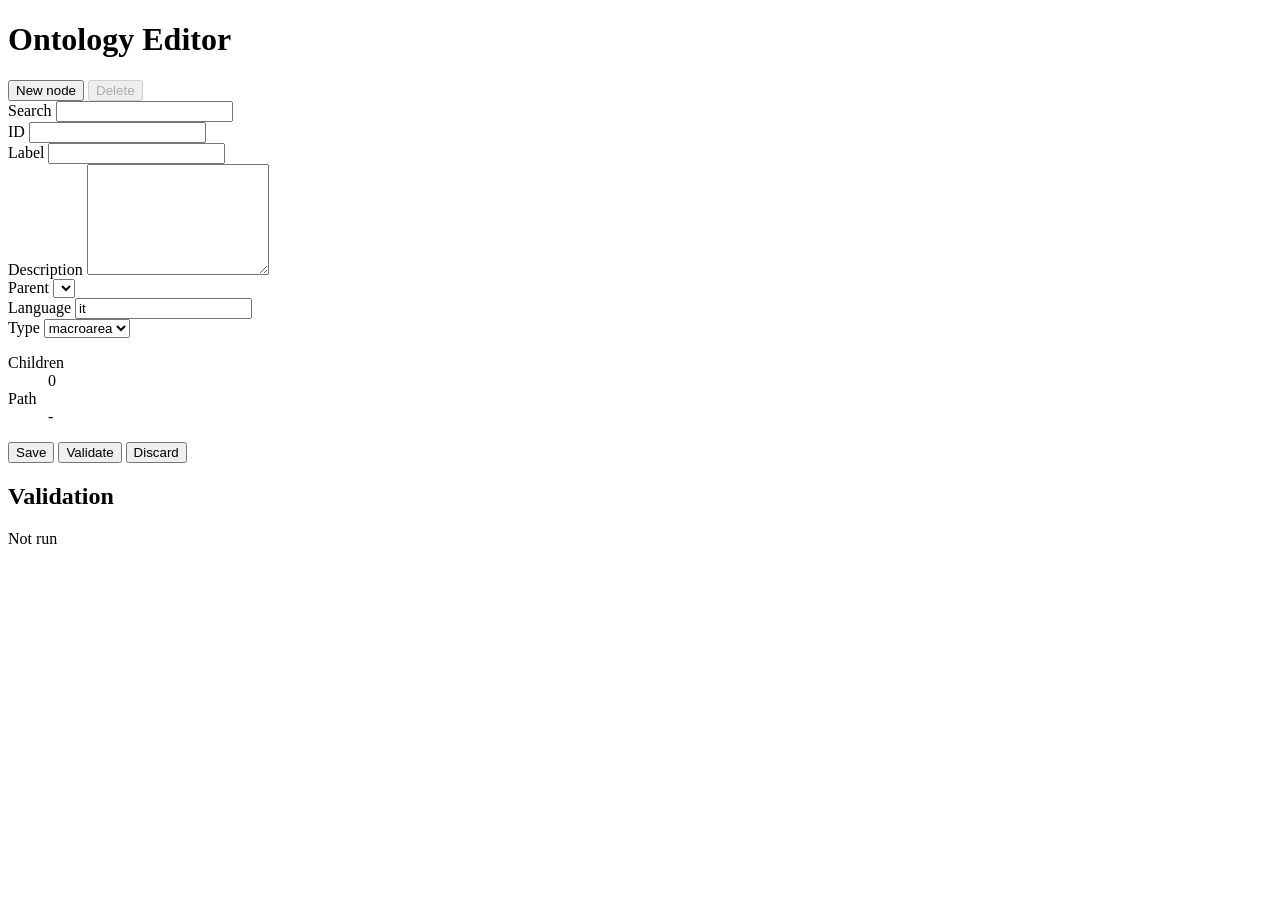
==== src/editor/static/index.html @ 21f80cac "feat: add ontology editor" ====
<!doctype html>
<html lang="it">
  <head>
    <meta charset="utf-8">
    <meta name="viewport" content="width=device-width, initial-scale=1">
    <title>IKG Ontology Editor</title>
    <link rel="stylesheet" href="/static/styles.css">
  </head>
  <body>
    <header class="app-header">
      <h1>Ontology Editor</h1>
      <div class="header-actions">
        <button id="new-node" type="button">New node</button>
        <button id="delete-node" class="danger" type="button" disabled>Delete</button>
      </div>
    </header>

    <main class="workspace">
      <section class="tree-panel" aria-label="Ontology tree">
        <label for="search">Search</label>
        <input id="search" type="search" autocomplete="off">
        <div id="tree" class="tree" role="tree"></div>
      </section>

      <section class="editor-panel" aria-label="Node editor">
        <form id="node-form">
          <div class="field-row">
            <label for="node-id">ID</label>
            <input id="node-id" name="id" required>
          </div>
          <div class="field-row">
            <label for="node-label">Label</label>
            <input id="node-label" name="label" required>
          </div>
          <div class="field-row">
            <label for="node-description">Description</label>
            <textarea id="node-description" name="description" rows="7" required></textarea>
          </div>
          <div class="field-row">
            <label for="node-parent">Parent</label>
            <select id="node-parent" name="parent_id"></select>
          </div>
          <div class="field-row">
            <label for="node-language">Language</label>
            <input id="node-language" name="language" value="it" required>
          </div>
          <div class="field-row">
            <label for="node-type">Type</label>
            <select id="node-type" name="type">
              <option value="macroarea">macroarea</option>
              <option value="area">area</option>
              <option value="sottoarea">sottoarea</option>
            </select>
          </div>

          <dl class="node-info">
            <div>
              <dt>Children</dt>
              <dd id="children-count">0</dd>
            </div>
            <div>
              <dt>Path</dt>
              <dd id="node-path">-</dd>
            </div>
          </dl>

          <div class="form-actions">
            <button id="save-node" class="primary" type="submit">Save</button>
            <button id="validate-node" type="button">Validate</button>
            <button id="discard-node" type="button">Discard</button>
          </div>
        </form>
      </section>
    </main>

    <section id="validation" class="validation-panel neutral" aria-live="polite">
      <h2>Validation</h2>
      <p id="validation-summary">Not run</p>
      <ul id="validation-errors"></ul>
    </section>

    <script src="/static/app.js"></script>
  </body>
</html>
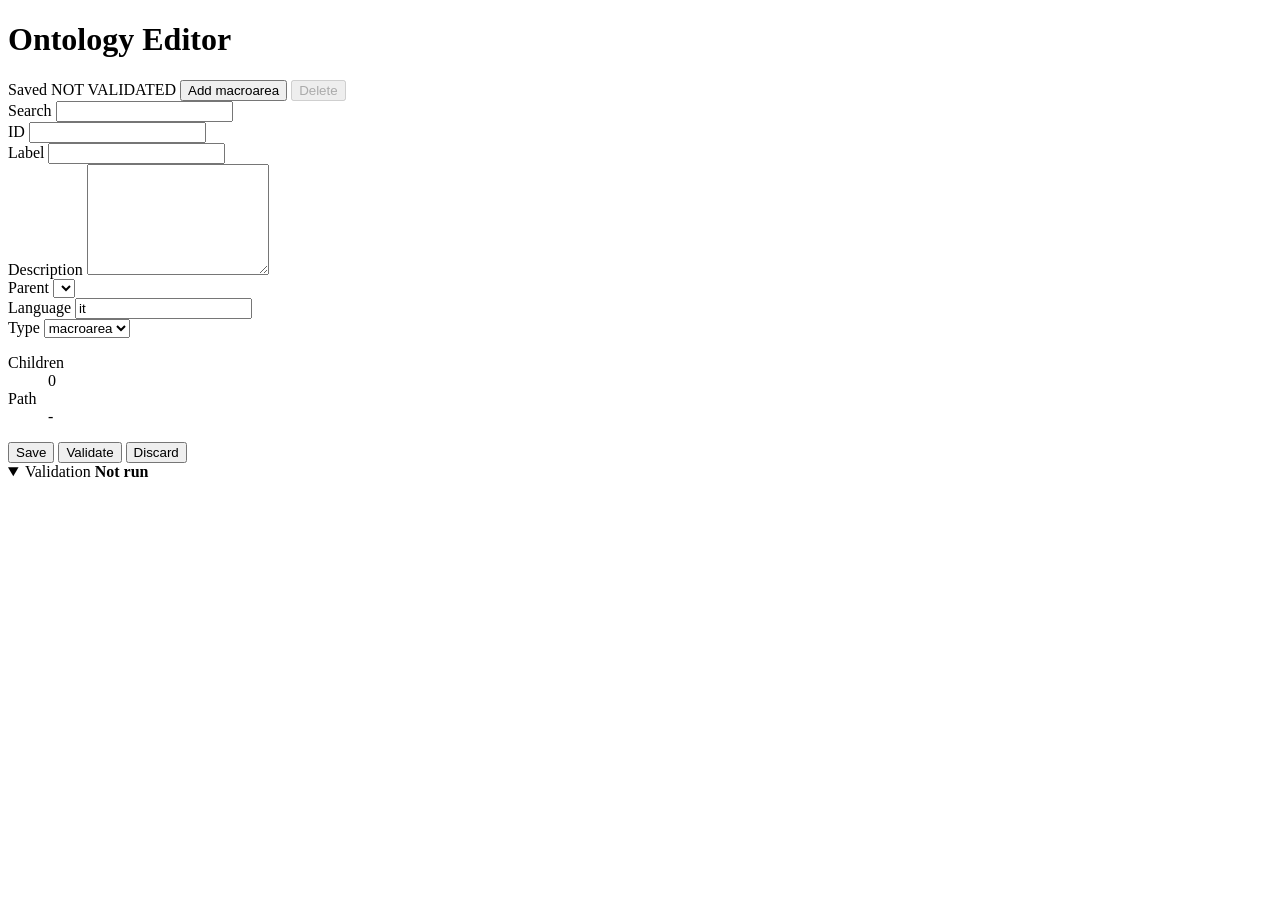
==== commit f01c7b92: "feat: enhance ontology editor workflow" ====
--- a/src/editor/static/index.html
+++ b/src/editor/static/index.html
@@ -10,10 +10,13 @@
     <header class="app-header">
       <h1>Ontology Editor</h1>
       <div class="header-actions">
-        <button id="new-node" type="button">New node</button>
+        <span id="save-status" class="save-status saved">Saved</span>
+        <span id="validation-status" class="status-neutral">NOT VALIDATED</span>
+        <button id="add-child" type="button">Add macroarea</button>
         <button id="delete-node" class="danger" type="button" disabled>Delete</button>
       </div>
     </header>
+    <p id="concept-notice" class="concept-notice" hidden>Concept support coming next</p>
 
     <main class="workspace">
       <section class="tree-panel" aria-label="Ontology tree">
@@ -23,6 +26,7 @@
       </section>
 
       <section class="editor-panel" aria-label="Node editor">
+        <nav id="breadcrumb" class="breadcrumb" aria-label="Node path"></nav>
         <form id="node-form">
           <div class="field-row">
             <label for="node-id">ID</label>
@@ -73,11 +77,13 @@
       </section>
     </main>
 
-    <section id="validation" class="validation-panel neutral" aria-live="polite">
-      <h2>Validation</h2>
-      <p id="validation-summary">Not run</p>
+    <details id="validation" class="validation-panel neutral" open>
+      <summary>
+        <span>Validation</span>
+        <strong id="validation-summary" aria-live="polite">Not run</strong>
+      </summary>
       <ul id="validation-errors"></ul>
-    </section>
+    </details>
 
     <script src="/static/app.js"></script>
   </body>
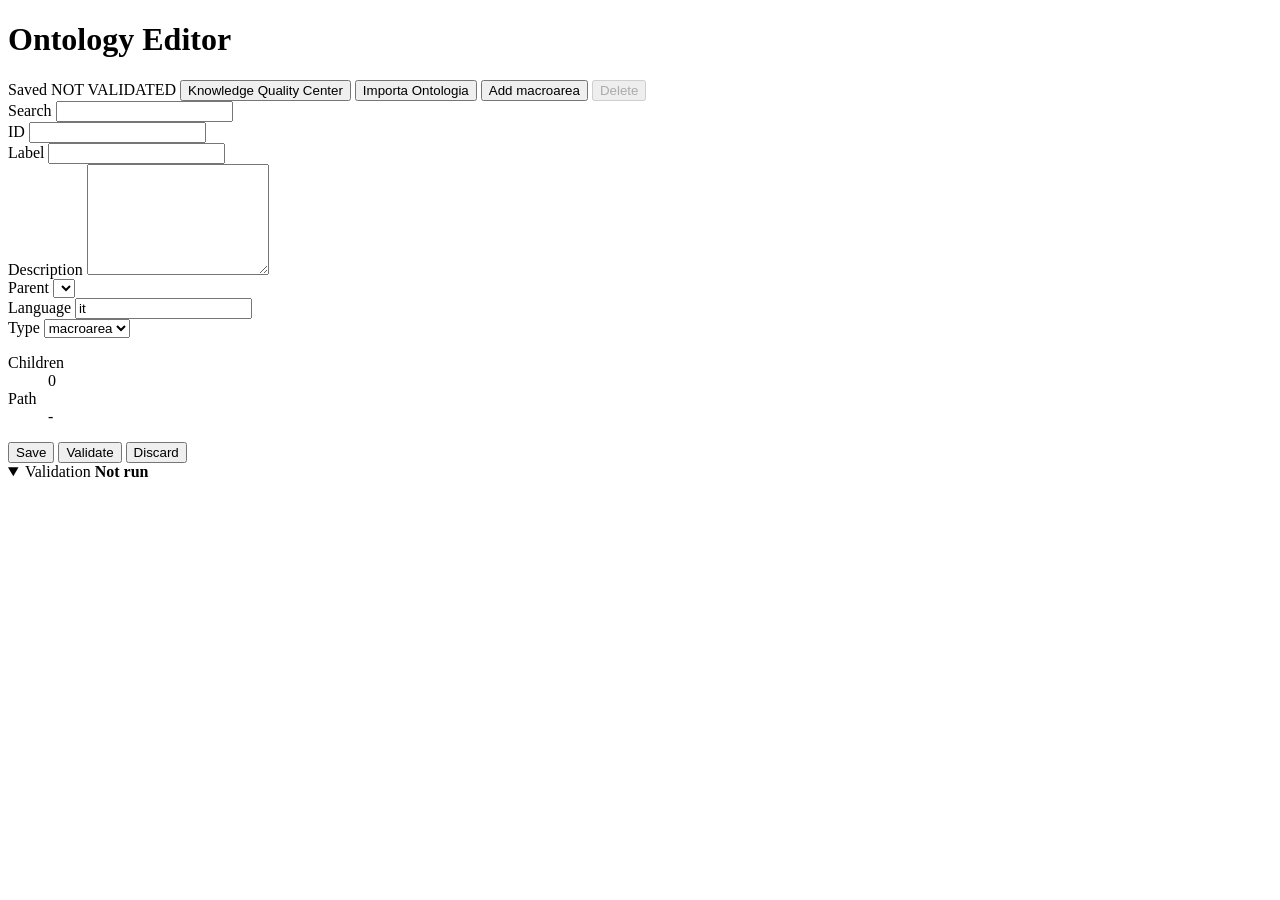
==== commit 29be5ab5: "feat: add ontology import and quality center" ====
--- a/src/editor/static/index.html
+++ b/src/editor/static/index.html
@@ -12,6 +12,9 @@
       <div class="header-actions">
         <span id="save-status" class="save-status saved">Saved</span>
         <span id="validation-status" class="status-neutral">NOT VALIDATED</span>
+        <button id="open-quality" type="button">Knowledge Quality Center</button>
+        <button id="import-ontology" type="button">Importa Ontologia</button>
+        <input id="import-file" type="file" accept=".py,.json,.yaml,.yml,.md,.docx" hidden>
         <button id="add-child" type="button">Add macroarea</button>
         <button id="delete-node" class="danger" type="button" disabled>Delete</button>
       </div>
@@ -85,6 +88,30 @@
       <ul id="validation-errors"></ul>
     </details>
 
+    <dialog id="import-dialog" class="import-dialog">
+      <header>
+        <h2>Anteprima importazione</h2>
+        <button id="close-import" type="button" aria-label="Chiudi">×</button>
+      </header>
+      <dl class="import-summary">
+        <div><dt>Formato</dt><dd id="import-format">-</dd></div>
+        <div><dt>Nodi trovati</dt><dd id="import-found">0</dd></div>
+        <div><dt>Relazioni</dt><dd id="import-relationships">0</dd></div>
+      </dl>
+      <label class="import-mode" for="import-mode">
+        Modalità
+        <select id="import-mode">
+          <option value="assisted">Assistita</option>
+          <option value="automatic">Automatica</option>
+        </select>
+      </label>
+      <div id="import-sections"></div>
+      <footer>
+        <button id="cancel-import" type="button">Annulla</button>
+        <button id="confirm-import" class="primary" type="button" disabled>Conferma importazione</button>
+      </footer>
+    </dialog>
+
     <script src="/static/app.js"></script>
   </body>
 </html>
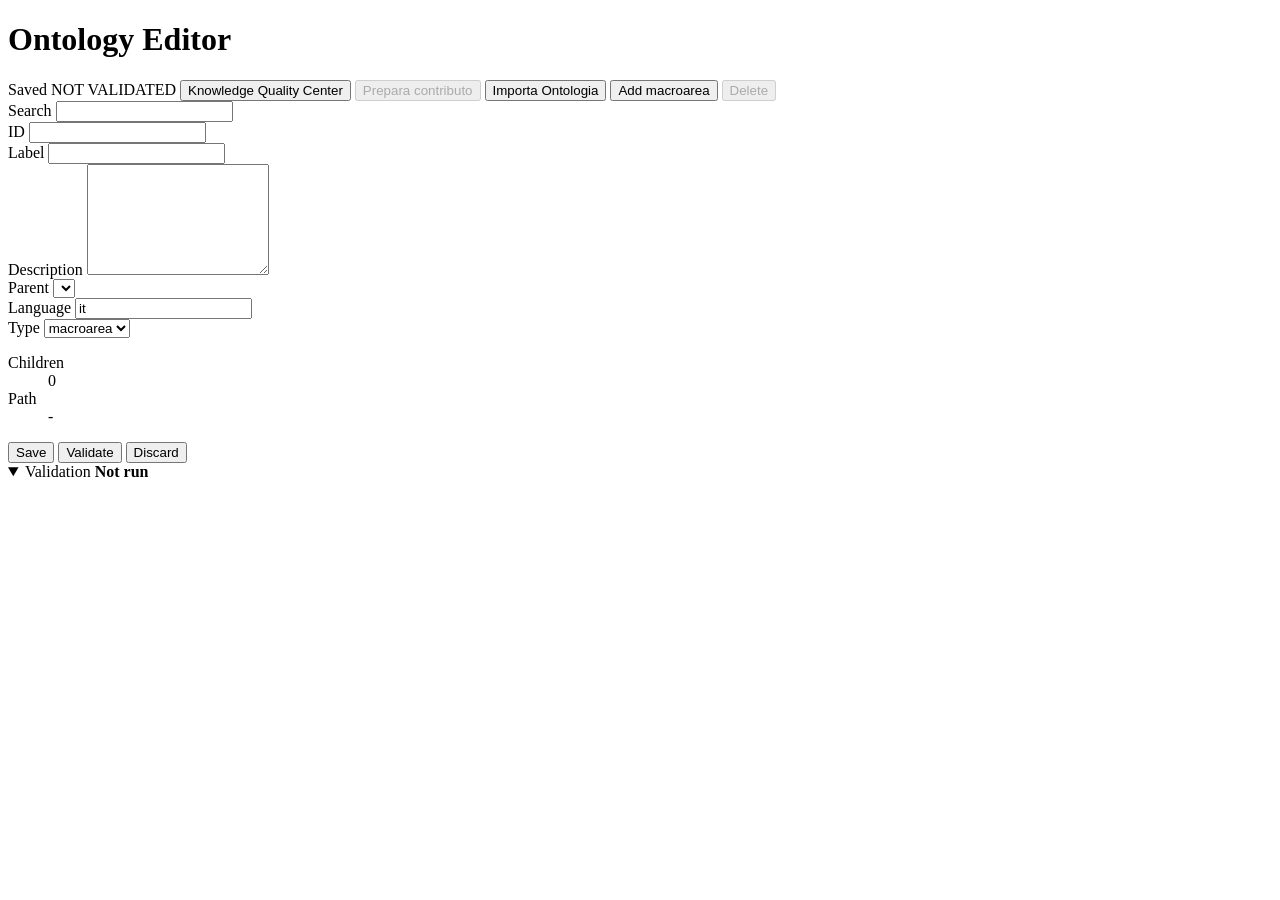
==== commit f5974830: "feat: enhance ontology editor contribution workflow" ====
--- a/src/editor/static/index.html
+++ b/src/editor/static/index.html
@@ -13,6 +13,7 @@
         <span id="save-status" class="save-status saved">Saved</span>
         <span id="validation-status" class="status-neutral">NOT VALIDATED</span>
         <button id="open-quality" type="button">Knowledge Quality Center</button>
+        <button id="prepare-contribution" type="button" disabled>Prepara contributo</button>
         <button id="import-ontology" type="button">Importa Ontologia</button>
         <input id="import-file" type="file" accept=".py,.json,.yaml,.yml,.md,.docx" hidden>
         <button id="add-child" type="button">Add macroarea</button>
@@ -112,6 +113,24 @@
       </footer>
     </dialog>
 
+    <dialog id="contribution-dialog" class="contribution-dialog">
+      <header>
+        <h2>Prepara contributo</h2>
+        <button id="close-contribution" type="button" aria-label="Chiudi">×</button>
+      </header>
+      <div id="contribution-content"></div>
+      <footer>
+        <label for="contribution-filename">
+          Pacchetto
+          <input id="contribution-filename" value="ikg-contribution.zip">
+        </label>
+        <button id="export-contribution" type="button">Esporta pacchetto</button>
+        <button id="prepare-contribution-git" class="primary" type="button">
+          Prepara modifiche Git
+        </button>
+      </footer>
+    </dialog>
+
     <script src="/static/app.js"></script>
   </body>
 </html>
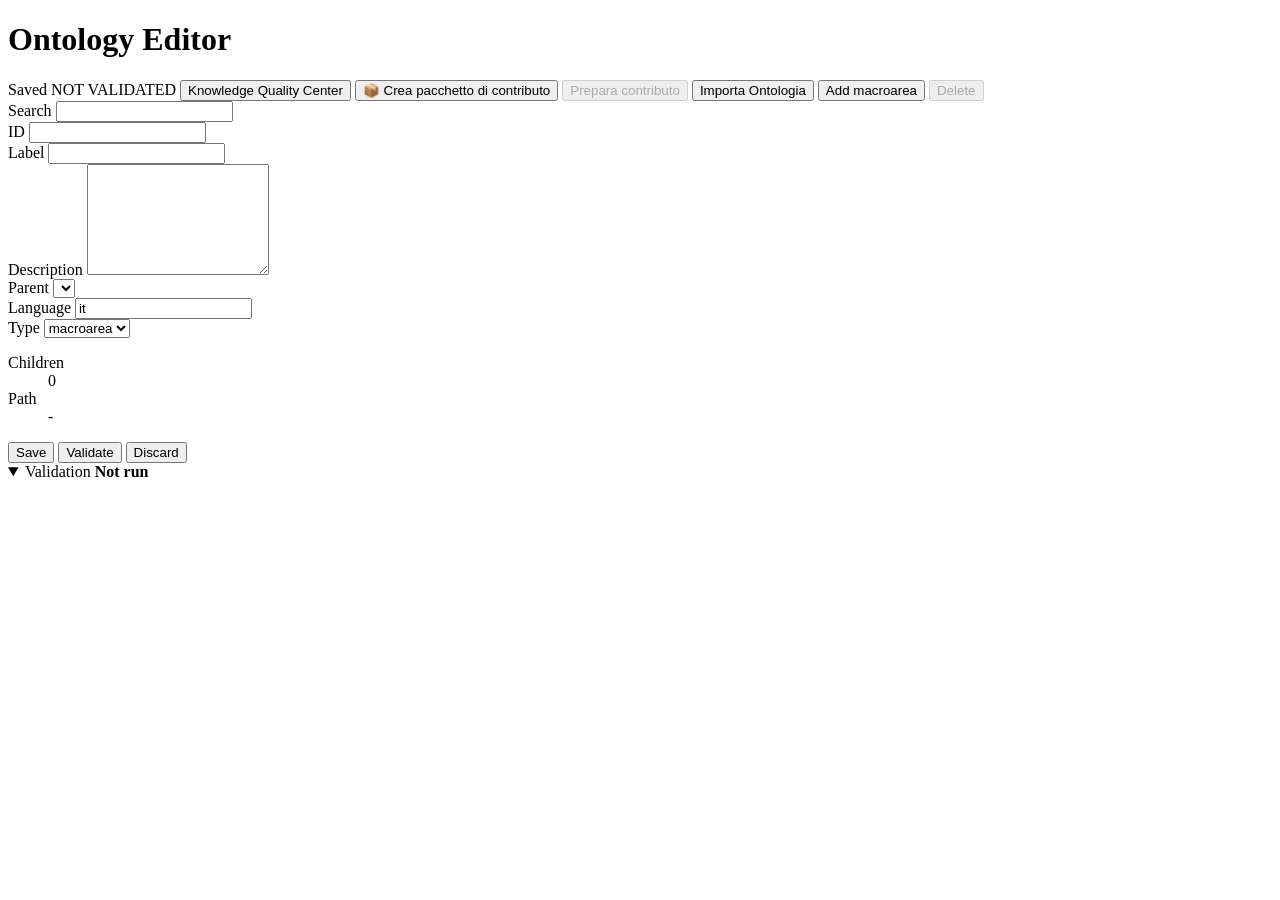
==== commit ecde7d32: "feat: add guided contribution packages" ====
--- a/src/editor/static/index.html
+++ b/src/editor/static/index.html
@@ -13,6 +13,7 @@
         <span id="save-status" class="save-status saved">Saved</span>
         <span id="validation-status" class="status-neutral">NOT VALIDATED</span>
         <button id="open-quality" type="button">Knowledge Quality Center</button>
+        <button id="create-guided-contribution" type="button">📦 Crea pacchetto di contributo</button>
         <button id="prepare-contribution" type="button" disabled>Prepara contributo</button>
         <button id="import-ontology" type="button">Importa Ontologia</button>
         <input id="import-file" type="file" accept=".py,.json,.yaml,.yml,.md,.docx" hidden>
@@ -131,6 +132,45 @@
       </footer>
     </dialog>
 
+    <dialog id="guided-contribution-dialog" class="guided-contribution-dialog">
+      <header>
+        <h2>Crea pacchetto di contributo</h2>
+        <button id="close-guided-contribution" type="button" aria-label="Chiudi">×</button>
+      </header>
+      <div class="guided-content">
+        <section class="guided-selection">
+          <label>Dominio<select id="guided-domain"></select></label>
+          <label>Area<select id="guided-area"></select></label>
+          <label>Sottoarea<select id="guided-subarea"></select></label>
+          <label>Nodo specifico (opzionale)<select id="guided-node"></select></label>
+        </section>
+        <fieldset id="guided-fields">
+          <legend>Tipo di contributo</legend>
+          <label><input type="checkbox" value="description"> Descrizioni mancanti</label>
+          <label><input type="checkbox" value="source"> Fonti mancanti</label>
+          <label><input type="checkbox" value="synonyms"> Sinonimi mancanti</label>
+          <label><input type="checkbox" value="notes"> Note mancanti</label>
+          <label><input type="checkbox" value="relationships"> Relazioni mancanti</label>
+          <label><input type="checkbox" value="new_concepts"> Nuovi concetti</label>
+          <label><input type="checkbox" value="complete_review"> Revisione completa</label>
+          <label><input type="checkbox" value="custom"> Personalizzato</label>
+        </fieldset>
+        <div id="guided-summary" class="guided-summary"></div>
+        <div id="guided-result" class="guided-result" hidden>
+          <p id="guided-result-message"></p>
+          <button id="open-guided-folder" type="button">Apri cartella</button>
+          <button id="open-guided-document" type="button">Apri documento</button>
+        </div>
+      </div>
+      <footer>
+        <label>Pacchetto<input id="guided-filename" value="ikg-guided-contribution.zip"></label>
+        <button id="preview-guided-contribution" type="button">Riepilogo</button>
+        <button id="generate-guided-contribution" class="primary" type="button" disabled>
+          Crea pacchetto
+        </button>
+      </footer>
+    </dialog>
+
     <script src="/static/app.js"></script>
   </body>
 </html>
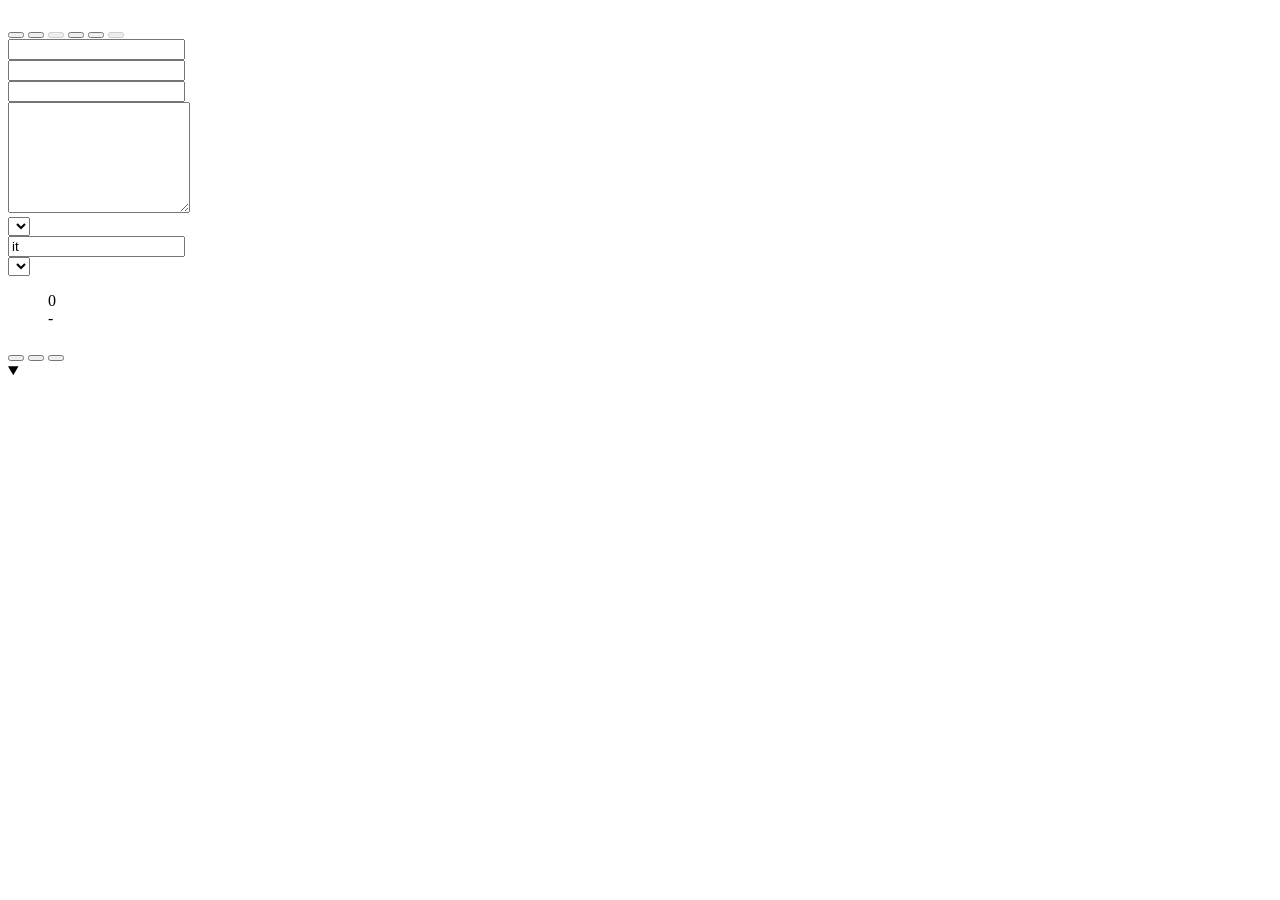
==== commit 92adc21b: "feat: add Italian documentation and UI localization" ====
--- a/src/editor/static/index.html
+++ b/src/editor/static/index.html
@@ -3,80 +3,80 @@
   <head>
     <meta charset="utf-8">
     <meta name="viewport" content="width=device-width, initial-scale=1">
-    <title>IKG Ontology Editor</title>
+    <title data-i18n="app.title"></title>
     <link rel="stylesheet" href="/static/styles.css">
   </head>
   <body>
     <header class="app-header">
-      <h1>Ontology Editor</h1>
+      <h1 data-i18n="editor.title"></h1>
       <div class="header-actions">
-        <span id="save-status" class="save-status saved">Saved</span>
-        <span id="validation-status" class="status-neutral">NOT VALIDATED</span>
-        <button id="open-quality" type="button">Knowledge Quality Center</button>
-        <button id="create-guided-contribution" type="button">📦 Crea pacchetto di contributo</button>
-        <button id="prepare-contribution" type="button" disabled>Prepara contributo</button>
-        <button id="import-ontology" type="button">Importa Ontologia</button>
+        <span id="save-status" class="save-status saved" data-i18n="status.saved"></span>
+        <span id="validation-status" class="status-neutral" data-i18n="status.not_validated"></span>
+        <button id="open-quality" type="button" data-i18n="quality.title"></button>
+        <button id="create-guided-contribution" type="button" data-i18n="action.create_guided"></button>
+        <button id="prepare-contribution" type="button" data-i18n="action.prepare_contribution" disabled></button>
+        <button id="import-ontology" type="button" data-i18n="action.import_ontology"></button>
         <input id="import-file" type="file" accept=".py,.json,.yaml,.yml,.md,.docx" hidden>
-        <button id="add-child" type="button">Add macroarea</button>
-        <button id="delete-node" class="danger" type="button" disabled>Delete</button>
+        <button id="add-child" type="button" data-i18n="action.add_macroarea"></button>
+        <button id="delete-node" class="danger" type="button" data-i18n="action.delete" disabled></button>
       </div>
     </header>
-    <p id="concept-notice" class="concept-notice" hidden>Concept support coming next</p>
+    <p id="concept-notice" class="concept-notice" data-i18n="concept.notice" hidden></p>
 
     <main class="workspace">
-      <section class="tree-panel" aria-label="Ontology tree">
-        <label for="search">Search</label>
+      <section class="tree-panel" data-i18n-aria-label="tree.label">
+        <label for="search" data-i18n="tree.search"></label>
         <input id="search" type="search" autocomplete="off">
         <div id="tree" class="tree" role="tree"></div>
       </section>
 
-      <section class="editor-panel" aria-label="Node editor">
-        <nav id="breadcrumb" class="breadcrumb" aria-label="Node path"></nav>
+      <section class="editor-panel" data-i18n-aria-label="editor.node">
+        <nav id="breadcrumb" class="breadcrumb" data-i18n-aria-label="editor.path"></nav>
         <form id="node-form">
           <div class="field-row">
-            <label for="node-id">ID</label>
+            <label for="node-id" data-i18n="field.id"></label>
             <input id="node-id" name="id" required>
           </div>
           <div class="field-row">
-            <label for="node-label">Label</label>
+            <label for="node-label" data-i18n="field.label"></label>
             <input id="node-label" name="label" required>
           </div>
           <div class="field-row">
-            <label for="node-description">Description</label>
+            <label for="node-description" data-i18n="field.description"></label>
             <textarea id="node-description" name="description" rows="7" required></textarea>
           </div>
           <div class="field-row">
-            <label for="node-parent">Parent</label>
+            <label for="node-parent" data-i18n="field.parent"></label>
             <select id="node-parent" name="parent_id"></select>
           </div>
           <div class="field-row">
-            <label for="node-language">Language</label>
+            <label for="node-language" data-i18n="field.language"></label>
             <input id="node-language" name="language" value="it" required>
           </div>
           <div class="field-row">
-            <label for="node-type">Type</label>
+            <label for="node-type" data-i18n="field.type"></label>
             <select id="node-type" name="type">
-              <option value="macroarea">macroarea</option>
-              <option value="area">area</option>
-              <option value="sottoarea">sottoarea</option>
+              <option value="macroarea" data-i18n="type.macroarea"></option>
+              <option value="area" data-i18n="type.area"></option>
+              <option value="sottoarea" data-i18n="type.sottoarea"></option>
             </select>
           </div>
 
           <dl class="node-info">
             <div>
-              <dt>Children</dt>
+              <dt data-i18n="field.children"></dt>
               <dd id="children-count">0</dd>
             </div>
             <div>
-              <dt>Path</dt>
+              <dt data-i18n="field.path"></dt>
               <dd id="node-path">-</dd>
             </div>
           </dl>
 
           <div class="form-actions">
-            <button id="save-node" class="primary" type="submit">Save</button>
-            <button id="validate-node" type="button">Validate</button>
-            <button id="discard-node" type="button">Discard</button>
+            <button id="save-node" class="primary" type="submit" data-i18n="action.save"></button>
+            <button id="validate-node" type="button" data-i18n="action.validate"></button>
+            <button id="discard-node" type="button" data-i18n="action.discard"></button>
           </div>
         </form>
       </section>
@@ -84,93 +84,100 @@
 
     <details id="validation" class="validation-panel neutral" open>
       <summary>
-        <span>Validation</span>
-        <strong id="validation-summary" aria-live="polite">Not run</strong>
+        <span data-i18n="validation.title"></span>
+        <strong id="validation-summary" aria-live="polite" data-i18n="validation.not_run"></strong>
       </summary>
       <ul id="validation-errors"></ul>
     </details>
 
     <dialog id="import-dialog" class="import-dialog">
       <header>
-        <h2>Anteprima importazione</h2>
-        <button id="close-import" type="button" aria-label="Chiudi">×</button>
+        <h2 data-i18n="import.preview"></h2>
+        <button id="close-import" type="button" data-i18n-aria-label="action.close">×</button>
       </header>
       <dl class="import-summary">
-        <div><dt>Formato</dt><dd id="import-format">-</dd></div>
-        <div><dt>Nodi trovati</dt><dd id="import-found">0</dd></div>
-        <div><dt>Relazioni</dt><dd id="import-relationships">0</dd></div>
+        <div><dt data-i18n="import.format"></dt><dd id="import-format">-</dd></div>
+        <div><dt data-i18n="import.nodes_found"></dt><dd id="import-found">0</dd></div>
+        <div><dt data-i18n="import.relationships"></dt><dd id="import-relationships">0</dd></div>
       </dl>
       <label class="import-mode" for="import-mode">
-        Modalità
+        <span data-i18n="import.mode"></span>
         <select id="import-mode">
-          <option value="assisted">Assistita</option>
-          <option value="automatic">Automatica</option>
+          <option value="assisted" data-i18n="import.assisted"></option>
+          <option value="automatic" data-i18n="import.automatic"></option>
         </select>
       </label>
       <div id="import-sections"></div>
       <footer>
-        <button id="cancel-import" type="button">Annulla</button>
-        <button id="confirm-import" class="primary" type="button" disabled>Conferma importazione</button>
+        <button id="cancel-import" type="button" data-i18n="action.cancel"></button>
+        <button id="confirm-import" class="primary" type="button" data-i18n="action.confirm_import" disabled></button>
       </footer>
     </dialog>
 
     <dialog id="contribution-dialog" class="contribution-dialog">
       <header>
-        <h2>Prepara contributo</h2>
-        <button id="close-contribution" type="button" aria-label="Chiudi">×</button>
+        <h2 data-i18n="action.prepare_contribution"></h2>
+        <button id="close-contribution" type="button" data-i18n-aria-label="action.close">×</button>
       </header>
       <div id="contribution-content"></div>
       <footer>
         <label for="contribution-filename">
-          Pacchetto
+          <span data-i18n="contribution.package"></span>
           <input id="contribution-filename" value="ikg-contribution.zip">
         </label>
-        <button id="export-contribution" type="button">Esporta pacchetto</button>
-        <button id="prepare-contribution-git" class="primary" type="button">
-          Prepara modifiche Git
-        </button>
+        <button id="export-contribution" type="button" data-i18n="action.export_package"></button>
+        <button id="prepare-contribution-git" class="primary" type="button" data-i18n="action.prepare_git"></button>
       </footer>
     </dialog>
 
     <dialog id="guided-contribution-dialog" class="guided-contribution-dialog">
       <header>
-        <h2>Crea pacchetto di contributo</h2>
-        <button id="close-guided-contribution" type="button" aria-label="Chiudi">×</button>
+        <h2 data-i18n="action.create_guided"></h2>
+        <button id="close-guided-contribution" type="button" data-i18n-aria-label="action.close">×</button>
       </header>
       <div class="guided-content">
         <section class="guided-selection">
-          <label>Dominio<select id="guided-domain"></select></label>
-          <label>Area<select id="guided-area"></select></label>
-          <label>Sottoarea<select id="guided-subarea"></select></label>
-          <label>Nodo specifico (opzionale)<select id="guided-node"></select></label>
+          <label><span data-i18n="guided.domain"></span><select id="guided-domain"></select></label>
+          <label><span data-i18n="guided.area"></span><select id="guided-area"></select></label>
+          <label><span data-i18n="guided.subarea"></span><select id="guided-subarea"></select></label>
+          <label><span data-i18n="guided.optional_node"></span><select id="guided-node"></select></label>
+          <label>
+            <span data-i18n="guided.item_count"></span>
+            <select id="guided-node-limit">
+              <option value="selected" data-i18n="guided.selected_only"></option>
+              <option value="10" data-i18n="guided.max_10" selected></option>
+              <option value="25" data-i18n="guided.max_25"></option>
+              <option value="50" data-i18n="guided.max_50"></option>
+              <option value="all" data-i18n="guided.whole_branch"></option>
+            </select>
+          </label>
         </section>
         <fieldset id="guided-fields">
-          <legend>Tipo di contributo</legend>
-          <label><input type="checkbox" value="description"> Descrizioni mancanti</label>
-          <label><input type="checkbox" value="source"> Fonti mancanti</label>
-          <label><input type="checkbox" value="synonyms"> Sinonimi mancanti</label>
-          <label><input type="checkbox" value="notes"> Note mancanti</label>
-          <label><input type="checkbox" value="relationships"> Relazioni mancanti</label>
-          <label><input type="checkbox" value="new_concepts"> Nuovi concetti</label>
-          <label><input type="checkbox" value="complete_review"> Revisione completa</label>
-          <label><input type="checkbox" value="custom"> Personalizzato</label>
+          <legend data-i18n="guided.contribution_type"></legend>
+          <label><input type="checkbox" value="description"> <span data-i18n="guided.missing_descriptions"></span></label>
+          <label><input type="checkbox" value="source"> <span data-i18n="guided.missing_sources"></span></label>
+          <label><input type="checkbox" value="synonyms"> <span data-i18n="guided.missing_synonyms"></span></label>
+          <label><input type="checkbox" value="notes"> <span data-i18n="guided.missing_notes"></span></label>
+          <label><input type="checkbox" value="relationships"> <span data-i18n="guided.missing_relationships"></span></label>
+          <label><input type="checkbox" value="new_concepts"> <span data-i18n="guided.new_concepts"></span></label>
+          <label><input type="checkbox" value="complete_review"> <span data-i18n="guided.complete_review"></span></label>
+          <label><input type="checkbox" value="custom"> <span data-i18n="guided.custom"></span></label>
         </fieldset>
         <div id="guided-summary" class="guided-summary"></div>
         <div id="guided-result" class="guided-result" hidden>
           <p id="guided-result-message"></p>
-          <button id="open-guided-folder" type="button">Apri cartella</button>
-          <button id="open-guided-document" type="button">Apri documento</button>
+          <button id="open-guided-folder" type="button" data-i18n="action.open_folder"></button>
+          <button id="open-guided-document" type="button" data-i18n="action.open_document"></button>
         </div>
       </div>
       <footer>
-        <label>Pacchetto<input id="guided-filename" value="ikg-guided-contribution.zip"></label>
-        <button id="preview-guided-contribution" type="button">Riepilogo</button>
-        <button id="generate-guided-contribution" class="primary" type="button" disabled>
-          Crea pacchetto
-        </button>
+        <label><span data-i18n="contribution.package"></span><input id="guided-filename" value="ikg-guided-contribution.zip"></label>
+        <button id="preview-guided-contribution" type="button" data-i18n="action.summary"></button>
+        <button id="generate-guided-contribution" class="primary" type="button" data-i18n="action.create_guided" disabled></button>
       </footer>
     </dialog>
 
+    <script src="/static/i18n.js"></script>
     <script src="/static/app.js"></script>
   </body>
 </html>
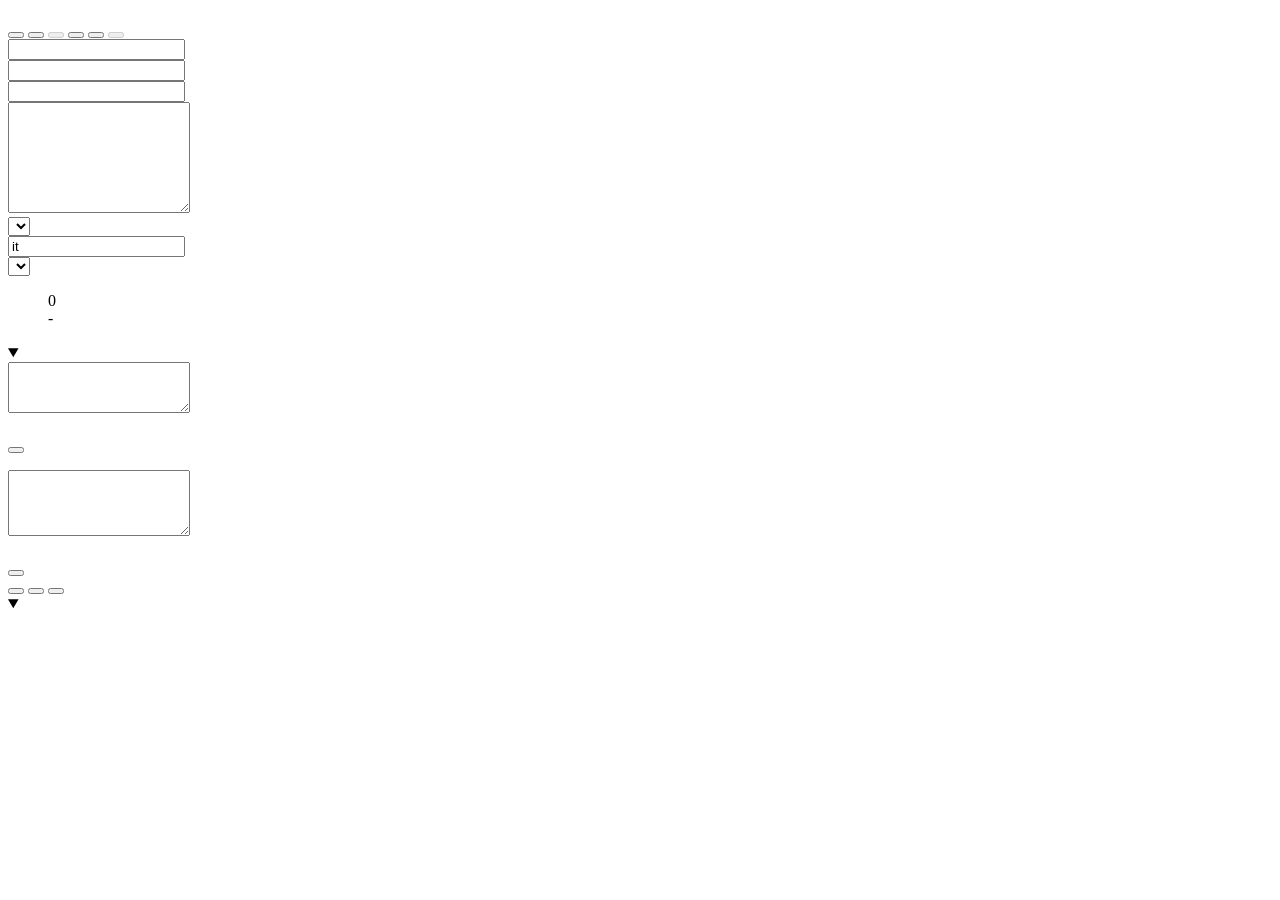
==== commit ab066961: "feat: preserve canonical ontology metadata" ====
--- a/src/editor/static/index.html
+++ b/src/editor/static/index.html
@@ -72,6 +72,33 @@
               <dd id="node-path">-</dd>
             </div>
           </dl>
+
+          <details class="metadata-section" open>
+            <summary data-i18n="metadata.title"></summary>
+            <div class="field-row">
+              <label for="node-aliases" data-i18n="metadata.aliases"></label>
+              <textarea id="node-aliases" rows="3" data-i18n-placeholder="metadata.aliases_help"></textarea>
+            </div>
+            <section class="metadata-list">
+              <header>
+                <h3 data-i18n="metadata.sources"></h3>
+                <button id="add-source" type="button" data-i18n="metadata.add_source"></button>
+              </header>
+              <p id="no-sources" data-i18n="metadata.no_sources"></p>
+              <div id="node-sources"></div>
+            </section>
+            <div class="field-row">
+              <label for="node-notes" data-i18n="metadata.notes"></label>
+              <textarea id="node-notes" rows="4" data-i18n-placeholder="metadata.notes_help"></textarea>
+            </div>
+            <section class="metadata-list">
+              <header>
+                <h3 data-i18n="metadata.relations"></h3>
+                <button id="add-relation" type="button" data-i18n="metadata.add_relation"></button>
+              </header>
+              <div id="node-relations"></div>
+            </section>
+          </details>
 
           <div class="form-actions">
             <button id="save-node" class="primary" type="submit" data-i18n="action.save"></button>
